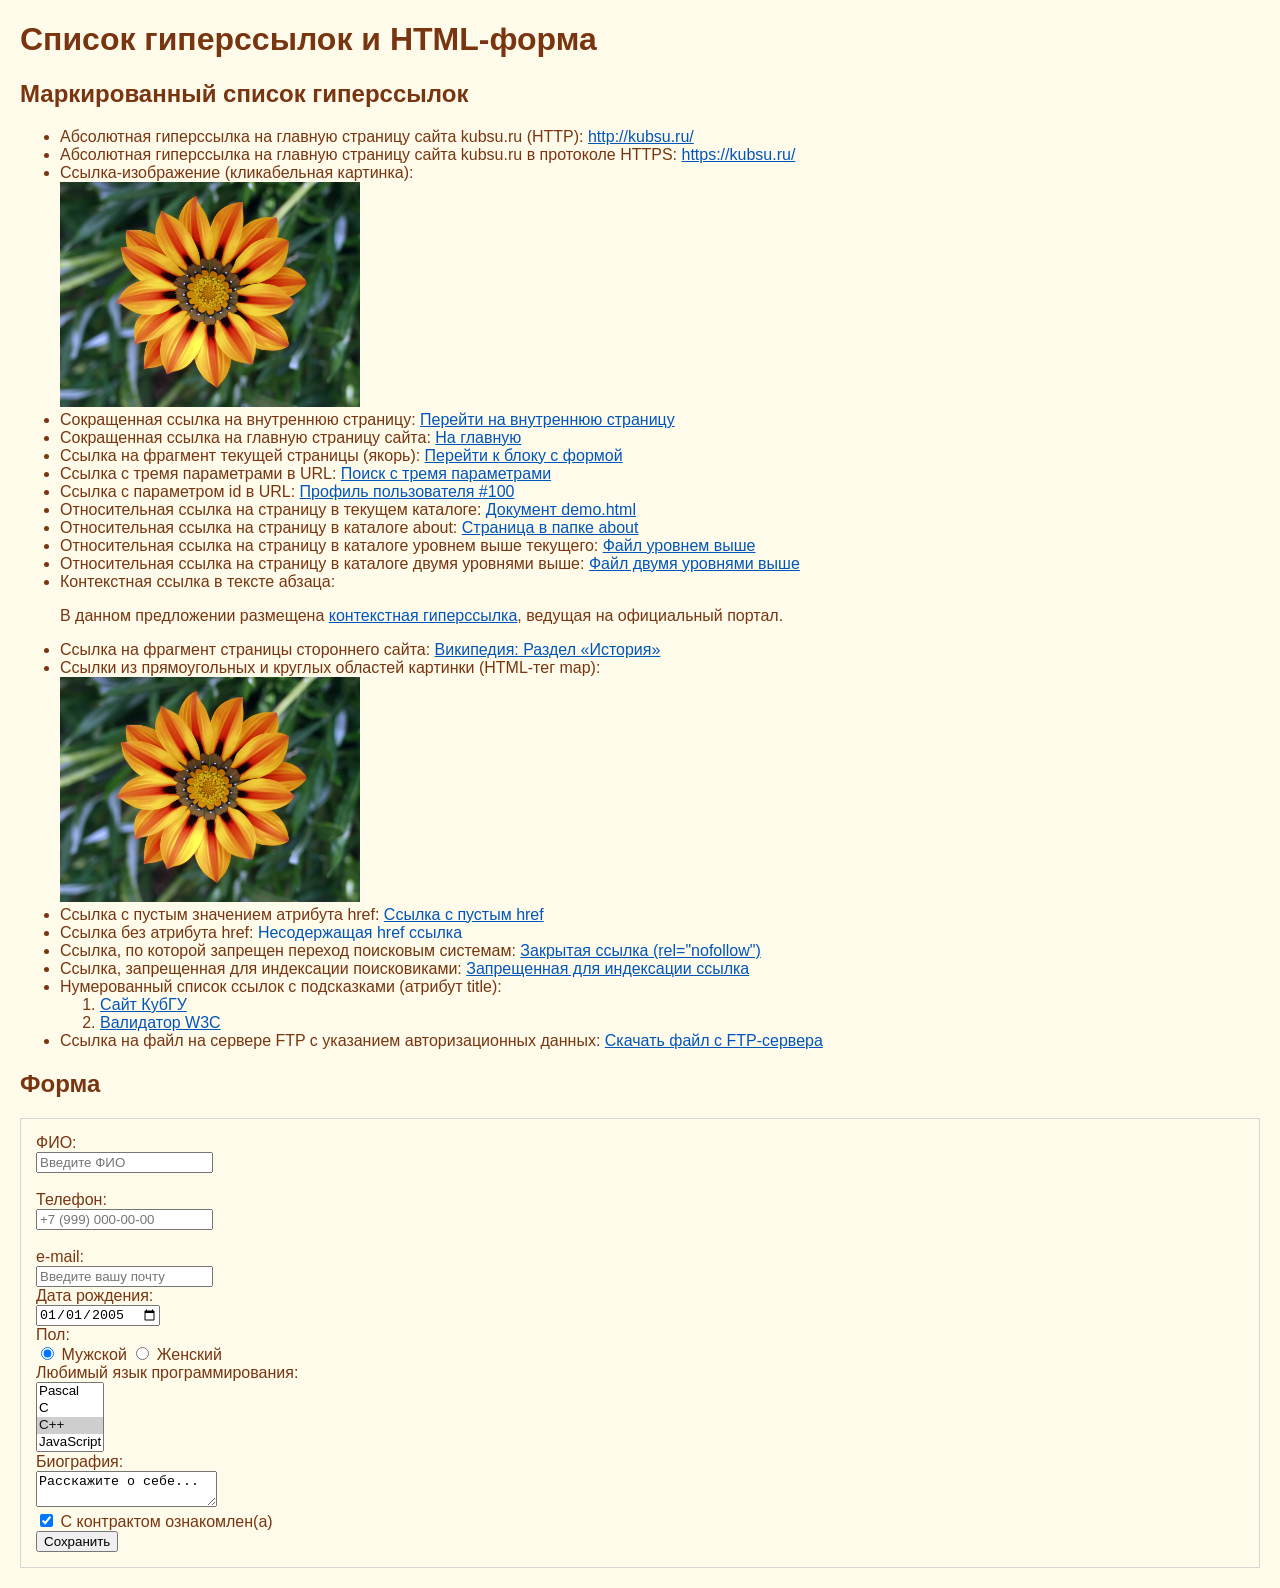
==== Lab1/level1/level2/index.html @ adedb9cc "Update index.html" ====
<!DOCTYPE html>

<html lang="ru">

  <head>
    <title>Разработка пользовательского Web-интерфейса</title>
    
  </head>
<style>
  /* Цвет фона и основной текст */
  body {
    background-color: #FFFBEB;
    color: #78350F; 
    font-family: sans-serif;
    margin: 20px;
  }

  /* Цвет заголовков */
  h1, h2 {
    color: #78350F;  
  }

  /* Цвет обычных ссылок */
  a {
    color: #0055bb;
  }


  /* Цвет ссылок при наведении курсора */
  a:hover {
    color: #d97706;
  }

  /* Простой фон и рамка для формы */
  form {
    background-color: #FFFBEB; /* фон формы */
    border: 1px solid #cccc; /*  рамка */
    padding: 15px;             
  }
</style>
  <body>

    <h1> Список гиперссылок и HTML-форма</h1>

    <h2>Маркированный список гиперссылок</h2>

    <ul>
      <li>
         Абсолютная гиперссылка на главную страницу сайта kubsu.ru (HTTP):
        <a href="http://kubsu.ru/">http://kubsu.ru/</a>
      </li>

      <li>
         Абсолютная гиперссылка на главную страницу сайта kubsu.ru в протоколе HTTPS:
        <a href="https://kubsu.ru/">https://kubsu.ru/</a>
      </li>

      <li>
         Ссылка-изображение (кликабельная картинка):
        <br />
        <a href="image.jpg"">
          <img src="image.jpg"
            style="width: 300px;" />
        </a>
      </li>

      <li>
         Сокращенная ссылка на внутреннюю страницу:
        <a href="/about.html">Перейти на внутреннюю страницу</a>
      </li>

      <li>
         Сокращенная ссылка на главную страницу сайта:
        <a href="/">На главную</a>
      </li>

      <li>
         Ссылка на фрагмент текущей страницы (якорь):
        <a href="#form-section">Перейти к блоку с формой</a>
      </li>

      <li>
         Ссылка с тремя параметрами в URL:
        <a href="https://example.com/search?param1=1&amp;param2=2&amp;param3=3">Поиск с тремя параметрами</a>
      </li>

      <li>
         Ссылка с параметром id в URL:
        <a href="https://example.com/user?id=100">Профиль пользователя #100</a>
      </li>

      <li>
         Относительная ссылка на страницу в текущем каталоге:
        <a href="demo.html">Документ demo.html</a>
      </li>

      <li>
         Относительная ссылка на страницу в каталоге about:
        <a href="about/page.html">Страница в папке about</a>
      </li>

      <li>
         Относительная ссылка на страницу в каталоге уровнем выше текущего:
        <a href="../page.html">Файл уровнем выше</a>
      </li>

      <li>
         Относительная ссылка на страницу в каталоге двумя уровнями выше:
        <a href="../../page.html">Файл двумя уровнями выше</a>
      </li>

      <li>
         Контекстная ссылка в тексте абзаца:
        <p>В данном предложении размещена <a href="https://kubsu.ru/">контекстная гиперссылка</a>, ведущая на официальный портал.</p>
      </li>

      <li>
         Ссылка на фрагмент страницы стороннего сайта:
        <a href="https://ru.wikipedia.org/wiki/HTML#История">Википедия: Раздел «История»</a>
      </li>

      <li>
         Ссылки из прямоугольных и круглых областей картинки (HTML-тег map):
        <br />
        <img src="image.jpg"
          alt="Интерактивная карта изображения"
          usemap="#navigation-map"
          style="width: 300px;" />
        <map name="navigation-map">
          <area shape="rect"
            coords="0,0,100,100"
            href="https://kubsu.ru/"
            alt="Прямоугольная область" />
          <area shape="circle"
            coords="200,100,40"
            href="https://example.com/"
            alt="Круглая область" />
        </map>
      </li>

      <li>
         Ссылка с пустым значением атрибута href:
        <a href="">Ссылка с пустым href</a>
      </li>

      <li>
         Ссылка без атрибута href:
        <a>Несодержащая href ссылка</a>
      </li>

      <li>
         Ссылка, по которой запрещен переход поисковым системам:
        <a href="https://example.com/private"
          rel="nofollow">Закрытая ссылка (rel="nofollow")</a>
      </li>

      <li>
         Ссылка, запрещенная для индексации поисковиками:
        <a href="https://example.com/hidden"
          rel="nofollow">Запрещенная для индексации ссылка</a>
      </li>

      <li>
         Нумерованный список ссылок с подсказками (атрибут title):
        <ol>
          <li>
            <a href="https://kubsu.ru/"
              title="Официальный сайт Кубанского государственного университета">Сайт КубГУ</a>
          </li>
          <li>
            <a href="https://validator.w3.org/"
              title="Онлайн-сервис проверки валидности HTML-кода от W3C">Валидатор W3C</a>
          </li>
        </ol>
      </li>

      <li>
         Ссылка на файл на сервере FTP с указанием авторизационных данных:
        <a href="ftp://user:password@ftp.example.com/file.txt">Скачать файл с FTP-сервера</a>
      </li>
    </ul>

    <h2 id="form-section">Форма</h2>

    <form action="https://httpbin.org/post"
      method="POST">

      <label>
        ФИО:<br />
        <input name="field-fio"
          type="text"
          placeholder="Введите ФИО" 
          pattern="[A-Za-zA-Яа-яЁё\s\-]+"
          title="ФИО должно содержать только буквы и пробелы(без цифр)"
          required />
      </label><br /><br />

      <label>
        Телефон:<br />
        <input name="field-tel"
          type="tel"
          placeholder="+7 (999) 000-00-00" 
          pattern="[\+0-9\s\-\(\)]+"
          title="Номер телефона должен содержать только цифры и символы +,-"
          required />
      </label><br /><br />

      <label>
        e-mail:<br />
        <input name="field-email"
          type="email"
          placeholder="Введите вашу почту" />
      </label><br />

      <label>
        Дата рождения:<br />
        <input name="field-date"
          value="2005-01-01"
          type="date" />
      </label><br />

      Пол:<br />
      <label><input type="radio"
        checked="checked"
        name="radio-gender"
        value="male" />
        Мужской</label>
      <label><input type="radio"
        name="radio-gender"
        value="female" />
        Женский</label><br />

      <label>
        Любимый язык программирования:<br />
        <select name="field-languages[]"
          multiple="multiple">
          <option value="Pascal">Pascal</option>
          <option value="C">C</option>
          <option value="C++" selected="selected">C++</option>
          <option value="JavaScript">JavaScript</option>
          <option value="PHP">PHP</option>
          <option value="Python">Python</option>
          <option value="Java">Java</option>
          <option value="Haskel">Haskel</option>
          <option value="Clojure">Clojure</option>
          <option value="Prolog">Prolog</option>
          <option value="Scala">Scala</option>
        </select>
      </label><br />

      <label>
        Биография:<br />
        <textarea name="field-bio">Расскажите о себе...</textarea>
      </label><br />

      <label><input type="checkbox"
        checked="checked"
        name="check-contract" />
        С контрактом ознакомлен(а)</label><br />

      <input type="submit"
        value="Сохранить" />

    </form>

  </body>

</html>
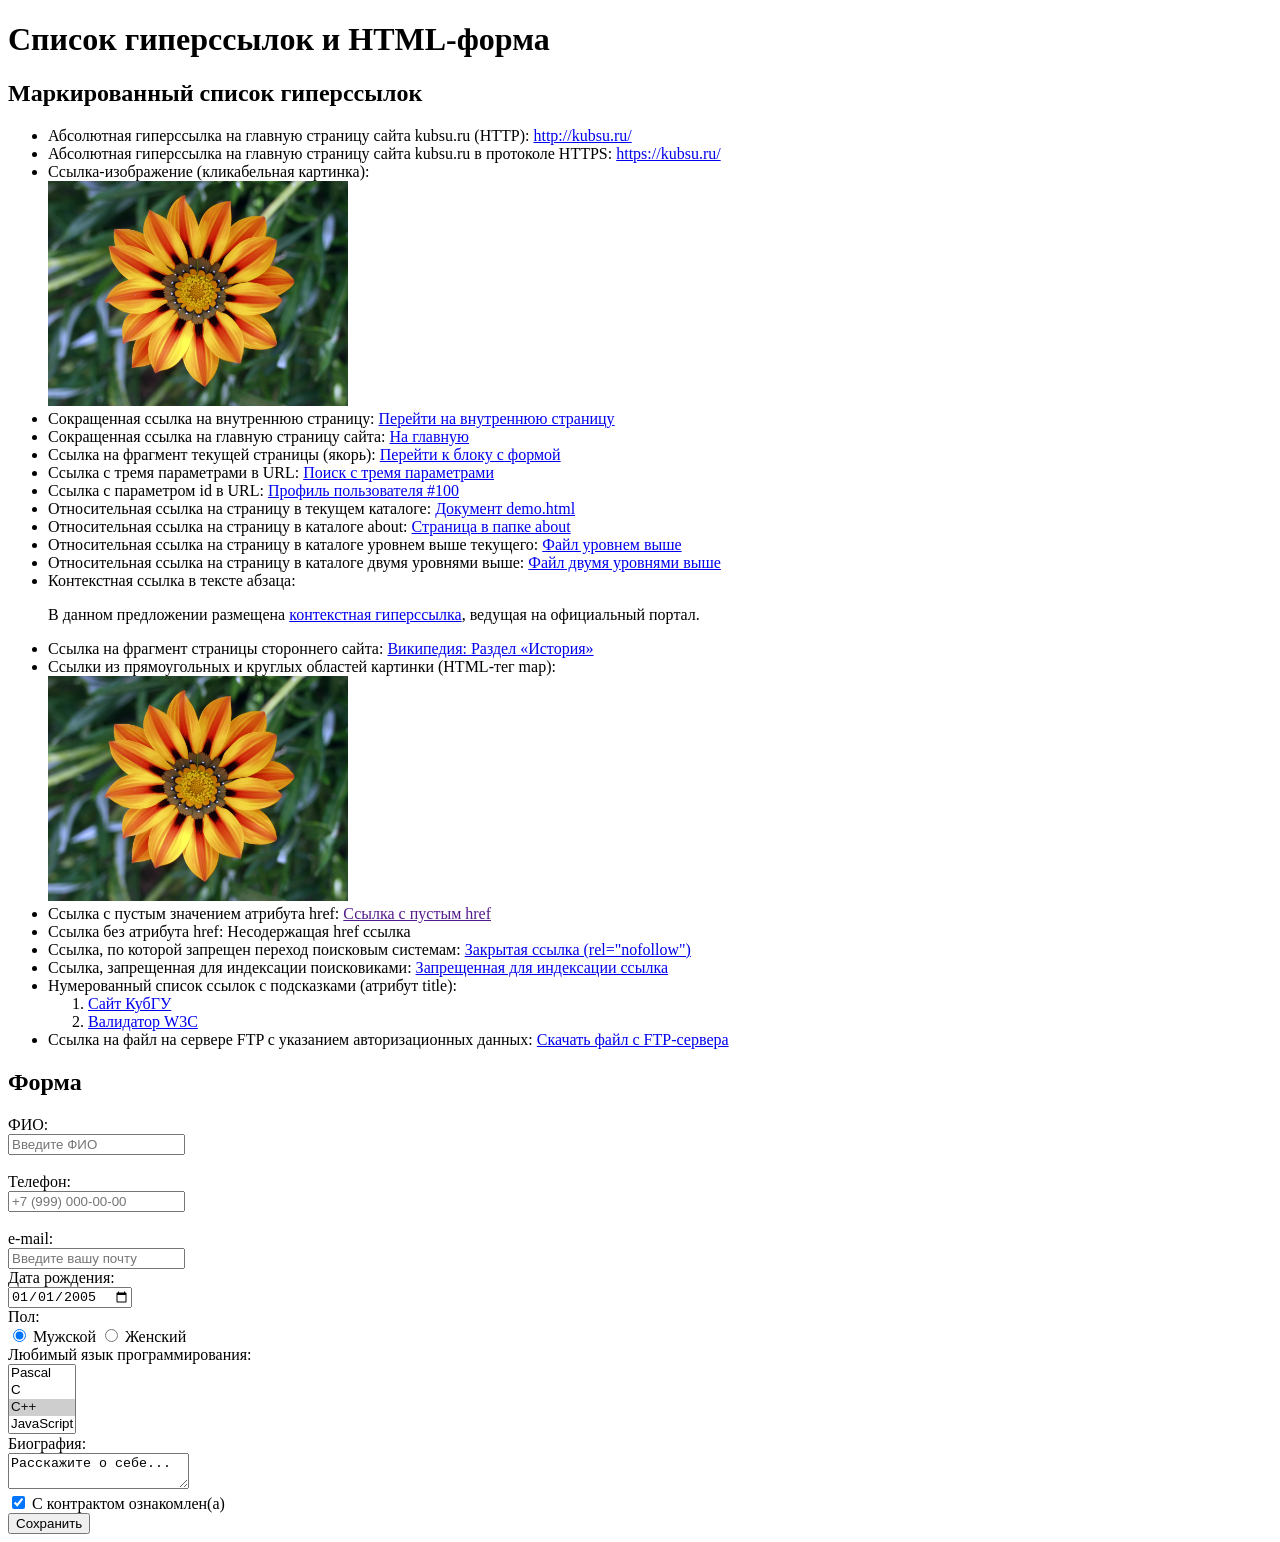
==== commit 8a2dd576: "Update index.html" ====
--- a/Lab1/level1/level2/index.html
+++ b/Lab1/level1/level2/index.html
@@ -6,38 +6,7 @@
     <title>Разработка пользовательского Web-интерфейса</title>
     
   </head>
-<style>
-  /* Цвет фона и основной текст */
-  body {
-    background-color: #FFFBEB;
-    color: #78350F; 
-    font-family: sans-serif;
-    margin: 20px;
-  }
-
-  /* Цвет заголовков */
-  h1, h2 {
-    color: #78350F;  
-  }
-
-  /* Цвет обычных ссылок */
-  a {
-    color: #0055bb;
-  }
-
-
-  /* Цвет ссылок при наведении курсора */
-  a:hover {
-    color: #d97706;
-  }
-
-  /* Простой фон и рамка для формы */
-  form {
-    background-color: #FFFBEB; /* фон формы */
-    border: 1px solid #cccc; /*  рамка */
-    padding: 15px;             
-  }
-</style>
+
   <body>
 
     <h1> Список гиперссылок и HTML-форма</h1>
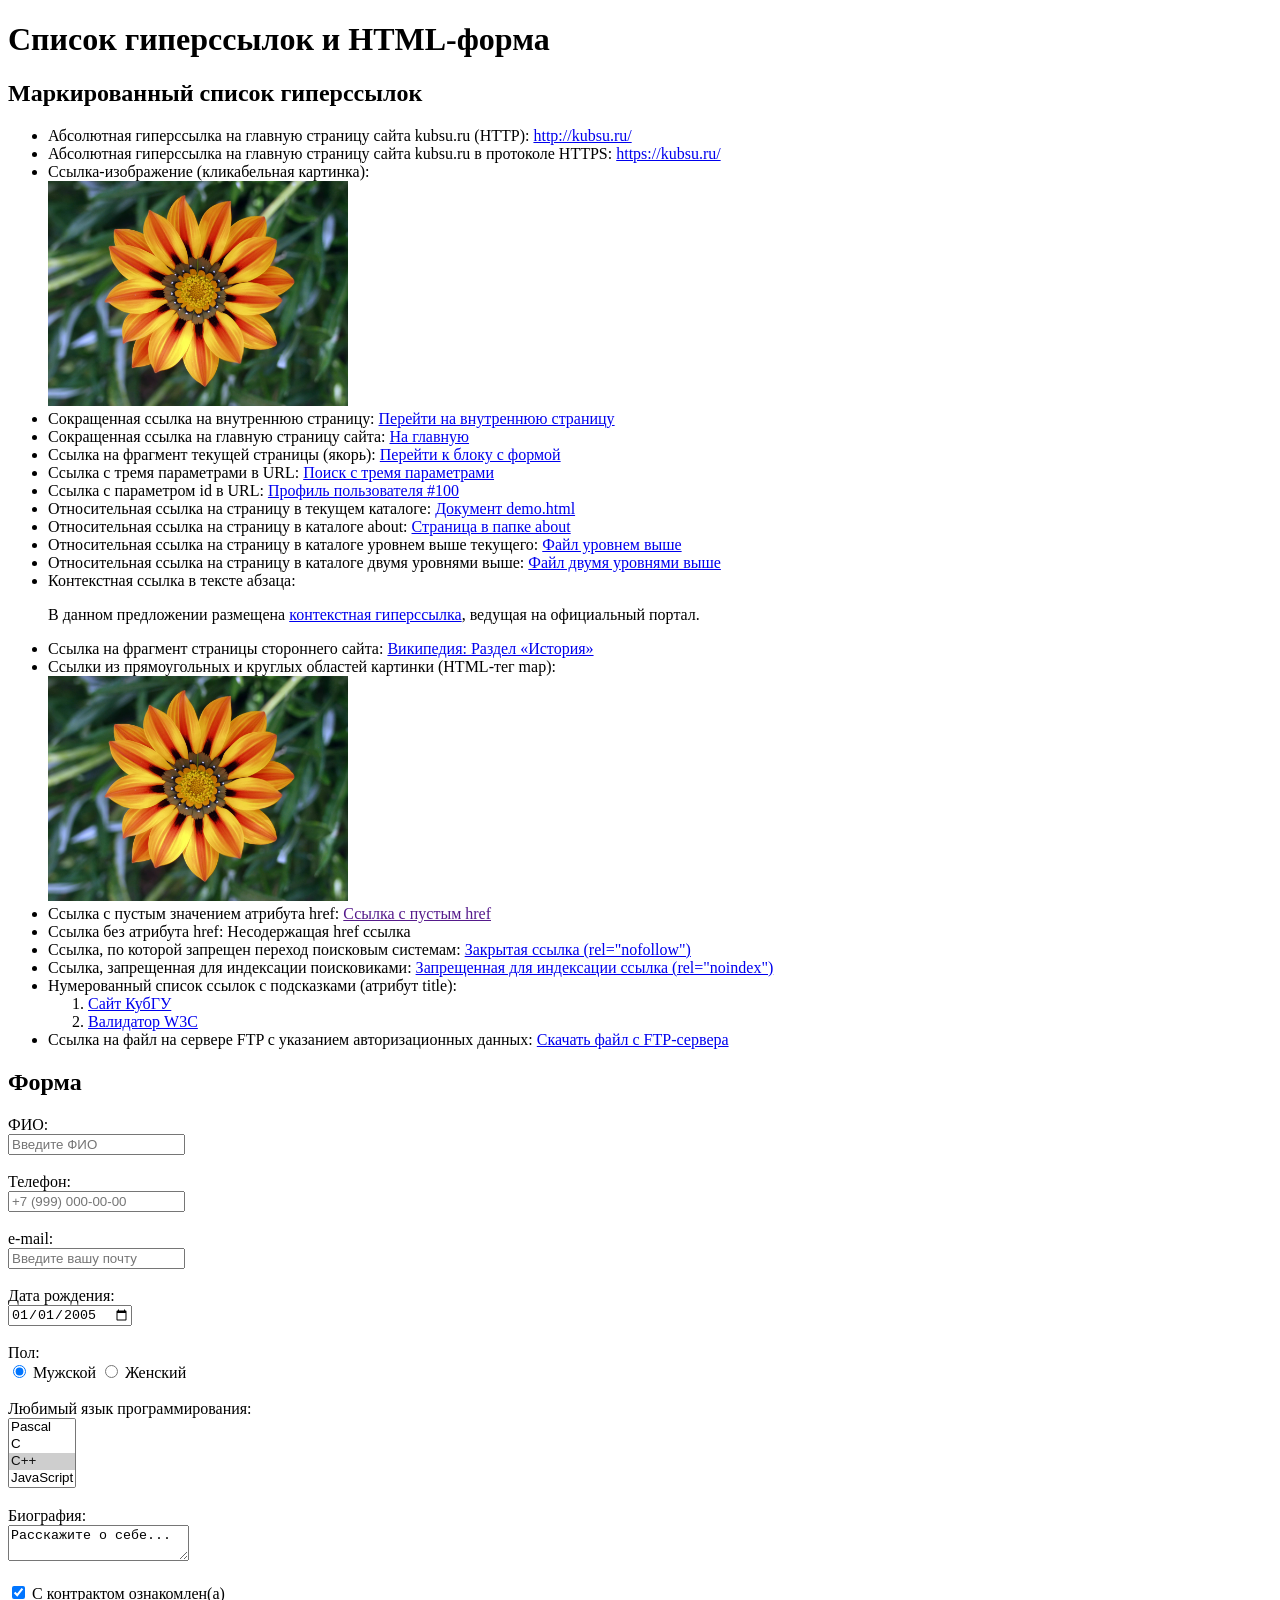
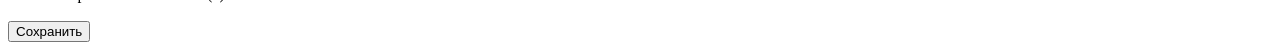
==== commit b16e0832: "Update index.html" ====
--- a/Lab1/level1/level2/index.html
+++ b/Lab1/level1/level2/index.html
@@ -3,93 +3,108 @@
 <html lang="ru">
 
   <head>
+    <meta charset="UTF-8" />
+    <meta name="viewport" content="width=device-width, initial-scale=1.0" />
     <title>Разработка пользовательского Web-интерфейса</title>
-    
   </head>
 
   <body>
 
-    <h1> Список гиперссылок и HTML-форма</h1>
+    <h1>Список гиперссылок и HTML-форма</h1>
 
     <h2>Маркированный список гиперссылок</h2>
 
     <ul>
-      <li>
-         Абсолютная гиперссылка на главную страницу сайта kubsu.ru (HTTP):
+      <!-- 1) абсолютная гиперссылка (HTTP) -->
+      <li>
+        Абсолютная гиперссылка на главную страницу сайта kubsu.ru (HTTP):
         <a href="http://kubsu.ru/">http://kubsu.ru/</a>
       </li>
 
-      <li>
-         Абсолютная гиперссылка на главную страницу сайта kubsu.ru в протоколе HTTPS:
+      <!-- 2) абсолютная гиперссылка (HTTPS) -->
+      <li>
+        Абсолютная гиперссылка на главную страницу сайта kubsu.ru в протоколе HTTPS:
         <a href="https://kubsu.ru/">https://kubsu.ru/</a>
       </li>
 
-      <li>
-         Ссылка-изображение (кликабельная картинка):
+      <!-- 3) ссылка-изображение -->
+      <li>
+        Ссылка-изображение (кликабельная картинка):
         <br />
-        <a href="image.jpg"">
-          <img src="image.jpg"
-            style="width: 300px;" />
+        <a href="image.jpg">
+          <img src="image.jpg" alt="Кликабельное изображение" style="width: 300px;" />
         </a>
       </li>
 
-      <li>
-         Сокращенная ссылка на внутреннюю страницу:
+      <!-- 4) сокращенная ссылка на внутреннюю страницу -->
+      <li>
+        Сокращенная ссылка на внутреннюю страницу:
         <a href="/about.html">Перейти на внутреннюю страницу</a>
       </li>
 
-      <li>
-         Сокращенная ссылка на главную страницу сайта:
+      <!-- 5) сокращенная ссылка на главную страницу -->
+      <li>
+        Сокращенная ссылка на главную страницу сайта:
         <a href="/">На главную</a>
       </li>
 
-      <li>
-         Ссылка на фрагмент текущей страницы (якорь):
+      <!-- 6) ссылка на фрагмент текущей страницы -->
+      <li>
+        Ссылка на фрагмент текущей страницы (якорь):
         <a href="#form-section">Перейти к блоку с формой</a>
       </li>
 
-      <li>
-         Ссылка с тремя параметрами в URL:
+      <!-- 7) ссылка с тремя параметрами в URL -->
+      <li>
+        Ссылка с тремя параметрами в URL:
         <a href="https://example.com/search?param1=1&amp;param2=2&amp;param3=3">Поиск с тремя параметрами</a>
       </li>
 
-      <li>
-         Ссылка с параметром id в URL:
+      <!-- 8) ссылка с параметром id в URL -->
+      <li>
+        Ссылка с параметром id в URL:
         <a href="https://example.com/user?id=100">Профиль пользователя #100</a>
       </li>
 
-      <li>
-         Относительная ссылка на страницу в текущем каталоге:
+      <!-- 9) относительная ссылка на страницу в текущем каталоге -->
+      <li>
+        Относительная ссылка на страницу в текущем каталоге:
         <a href="demo.html">Документ demo.html</a>
       </li>
 
-      <li>
-         Относительная ссылка на страницу в каталоге about:
+      <!-- 10) относительная ссылка на страницу в каталоге about -->
+      <li>
+        Относительная ссылка на страницу в каталоге about:
         <a href="about/page.html">Страница в папке about</a>
       </li>
 
-      <li>
-         Относительная ссылка на страницу в каталоге уровнем выше текущего:
+      <!-- 11) относительная ссылка на страницу уровнем выше -->
+      <li>
+        Относительная ссылка на страницу в каталоге уровнем выше текущего:
         <a href="../page.html">Файл уровнем выше</a>
       </li>
 
-      <li>
-         Относительная ссылка на страницу в каталоге двумя уровнями выше:
+      <!-- 12) относительная ссылка на страницу двумя уровнями выше -->
+      <li>
+        Относительная ссылка на страницу в каталоге двумя уровнями выше:
         <a href="../../page.html">Файл двумя уровнями выше</a>
       </li>
 
-      <li>
-         Контекстная ссылка в тексте абзаца:
+      <!-- 13) контекстная ссылка в тексте абзаца -->
+      <li>
+        Контекстная ссылка в тексте абзаца:
         <p>В данном предложении размещена <a href="https://kubsu.ru/">контекстная гиперссылка</a>, ведущая на официальный портал.</p>
       </li>
 
-      <li>
-         Ссылка на фрагмент страницы стороннего сайта:
+      <!-- 14) ссылка на фрагмент страницы стороннего сайта -->
+      <li>
+        Ссылка на фрагмент страницы стороннего сайта:
         <a href="https://ru.wikipedia.org/wiki/HTML#История">Википедия: Раздел «История»</a>
       </li>
 
-      <li>
-         Ссылки из прямоугольных и круглых областей картинки (HTML-тег map):
+      <!-- 15) ссылки из областей картинки (map) -->
+      <li>
+        Ссылки из прямоугольных и круглых областей картинки (HTML-тег map):
         <br />
         <img src="image.jpg"
           alt="Интерактивная карта изображения"
@@ -107,30 +122,35 @@
         </map>
       </li>
 
-      <li>
-         Ссылка с пустым значением атрибута href:
+      <!-- 16) ссылка с пустым href -->
+      <li>
+        Ссылка с пустым значением атрибута href:
         <a href="">Ссылка с пустым href</a>
       </li>
 
-      <li>
-         Ссылка без атрибута href:
+      <!-- 17) ссылка без атрибута href -->
+      <li>
+        Ссылка без атрибута href:
         <a>Несодержащая href ссылка</a>
       </li>
 
-      <li>
-         Ссылка, по которой запрещен переход поисковым системам:
+      <!-- 18) ссылка, запрещенная для перехода поисковикам -->
+      <li>
+        Ссылка, по которой запрещен переход поисковым системам:
         <a href="https://example.com/private"
           rel="nofollow">Закрытая ссылка (rel="nofollow")</a>
       </li>
 
-      <li>
-         Ссылка, запрещенная для индексации поисковиками:
+      <!-- 19) ссылка, запрещенная для индексации поисковиками -->
+      <li>
+        Ссылка, запрещенная для индексации поисковиками:
         <a href="https://example.com/hidden"
-          rel="nofollow">Запрещенная для индексации ссылка</a>
-      </li>
-
-      <li>
-         Нумерованный список ссылок с подсказками (атрибут title):
+          rel="noindex">Запрещенная для индексации ссылка (rel="noindex")</a>
+      </li>
+
+      <!-- 20) нумерованный список ссылок с подсказками (title) -->
+      <li>
+        Нумерованный список ссылок с подсказками (атрибут title):
         <ol>
           <li>
             <a href="https://kubsu.ru/"
@@ -143,24 +163,24 @@
         </ol>
       </li>
 
-      <li>
-         Ссылка на файл на сервере FTP с указанием авторизационных данных:
+      <!-- 21) ссылка на FTP с авторизацией -->
+      <li>
+        Ссылка на файл на сервере FTP с указанием авторизационных данных:
         <a href="ftp://user:password@ftp.example.com/file.txt">Скачать файл с FTP-сервера</a>
       </li>
     </ul>
 
     <h2 id="form-section">Форма</h2>
 
-    <form action="https://httpbin.org/post"
-      method="POST">
+    <form action="https://httpbin.org/post" method="POST">
 
       <label>
         ФИО:<br />
         <input name="field-fio"
           type="text"
           placeholder="Введите ФИО" 
-          pattern="[A-Za-zA-Яа-яЁё\s\-]+"
-          title="ФИО должно содержать только буквы и пробелы(без цифр)"
+          pattern="[A-Za-zА-Яа-яЁё\s\-]+"
+          title="ФИО должно содержать только буквы, пробелы или дефис (без цифр)"
           required />
       </label><br /><br />
 
@@ -170,7 +190,7 @@
           type="tel"
           placeholder="+7 (999) 000-00-00" 
           pattern="[\+0-9\s\-\(\)]+"
-          title="Номер телефона должен содержать только цифры и символы +,-"
+          title="Номер телефона должен содержать только цифры и символы +, -, (, )"
           required />
       </label><br /><br />
 
@@ -179,14 +199,14 @@
         <input name="field-email"
           type="email"
           placeholder="Введите вашу почту" />
-      </label><br />
+      </label><br /><br />
 
       <label>
         Дата рождения:<br />
         <input name="field-date"
           value="2005-01-01"
           type="date" />
-      </label><br />
+      </label><br /><br />
 
       Пол:<br />
       <label><input type="radio"
@@ -197,7 +217,7 @@
       <label><input type="radio"
         name="radio-gender"
         value="female" />
-        Женский</label><br />
+        Женский</label><br /><br />
 
       <label>
         Любимый язык программирования:<br />
@@ -215,20 +235,19 @@
           <option value="Prolog">Prolog</option>
           <option value="Scala">Scala</option>
         </select>
-      </label><br />
+      </label><br /><br />
 
       <label>
         Биография:<br />
         <textarea name="field-bio">Расскажите о себе...</textarea>
-      </label><br />
+      </label><br /><br />
 
       <label><input type="checkbox"
         checked="checked"
         name="check-contract" />
-        С контрактом ознакомлен(а)</label><br />
-
-      <input type="submit"
-        value="Сохранить" />
+        С контрактом ознакомлен(а)</label><br /><br />
+
+      <input type="submit" value="Сохранить" />
 
     </form>
 
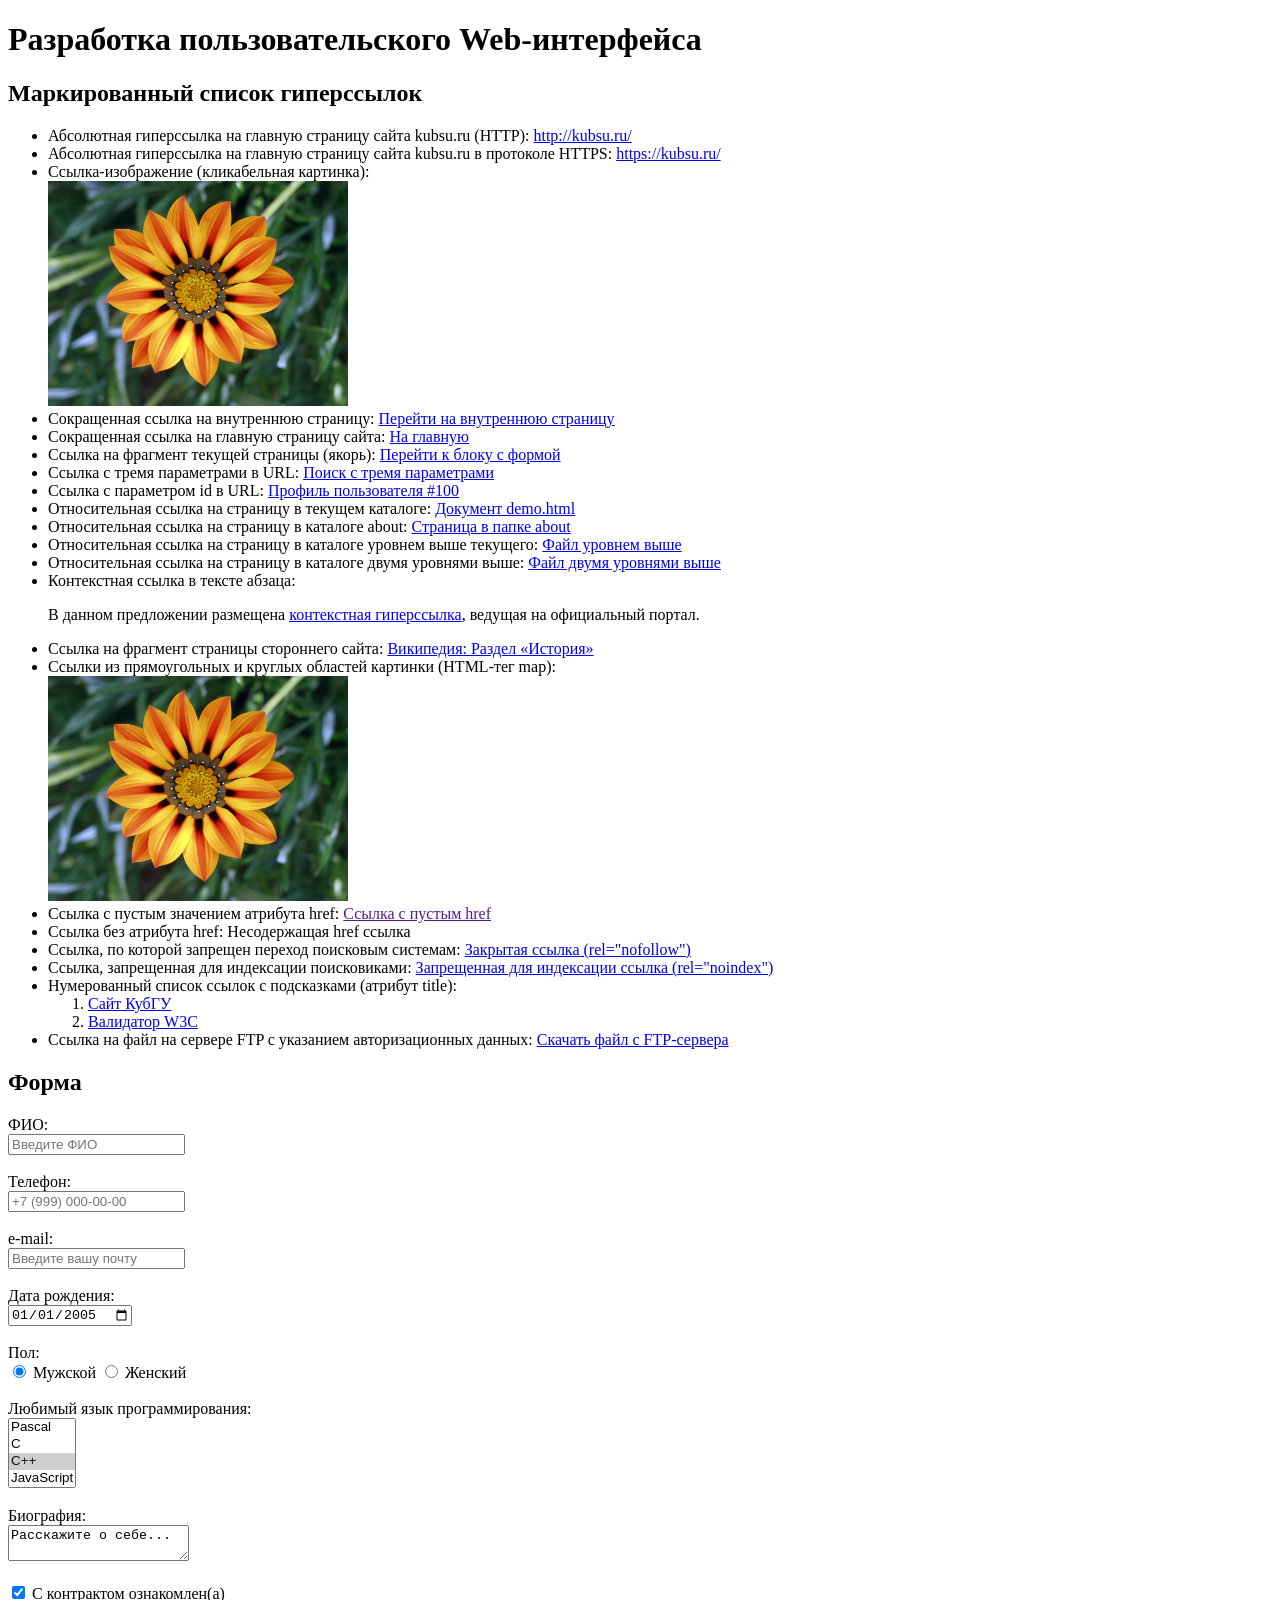
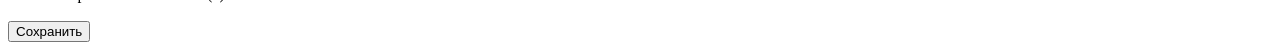
==== commit 96f92925: "Update index.html" ====
--- a/Lab1/level1/level2/index.html
+++ b/Lab1/level1/level2/index.html
@@ -10,24 +10,21 @@
 
   <body>
 
-    <h1>Список гиперссылок и HTML-форма</h1>
+    <h1>Разработка пользовательского Web-интерфейса</h1>
 
     <h2>Маркированный список гиперссылок</h2>
 
     <ul>
-      <!-- 1) абсолютная гиперссылка (HTTP) -->
       <li>
         Абсолютная гиперссылка на главную страницу сайта kubsu.ru (HTTP):
         <a href="http://kubsu.ru/">http://kubsu.ru/</a>
       </li>
 
-      <!-- 2) абсолютная гиперссылка (HTTPS) -->
       <li>
         Абсолютная гиперссылка на главную страницу сайта kubsu.ru в протоколе HTTPS:
         <a href="https://kubsu.ru/">https://kubsu.ru/</a>
       </li>
 
-      <!-- 3) ссылка-изображение -->
       <li>
         Ссылка-изображение (кликабельная картинка):
         <br />
@@ -36,73 +33,61 @@
         </a>
       </li>
 
-      <!-- 4) сокращенная ссылка на внутреннюю страницу -->
       <li>
         Сокращенная ссылка на внутреннюю страницу:
-        <a href="/about.html">Перейти на внутреннюю страницу</a>
-      </li>
-
-      <!-- 5) сокращенная ссылка на главную страницу -->
+        <a href="about/page.html">Перейти на внутреннюю страницу</a>
+      </li>
+
       <li>
         Сокращенная ссылка на главную страницу сайта:
-        <a href="/">На главную</a>
-      </li>
-
-      <!-- 6) ссылка на фрагмент текущей страницы -->
+        <a href="index.html">На главную</a>
+      </li>
+
       <li>
         Ссылка на фрагмент текущей страницы (якорь):
         <a href="#form-section">Перейти к блоку с формой</a>
       </li>
 
-      <!-- 7) ссылка с тремя параметрами в URL -->
       <li>
         Ссылка с тремя параметрами в URL:
         <a href="https://example.com/search?param1=1&amp;param2=2&amp;param3=3">Поиск с тремя параметрами</a>
       </li>
 
-      <!-- 8) ссылка с параметром id в URL -->
       <li>
         Ссылка с параметром id в URL:
         <a href="https://example.com/user?id=100">Профиль пользователя #100</a>
       </li>
 
-      <!-- 9) относительная ссылка на страницу в текущем каталоге -->
       <li>
         Относительная ссылка на страницу в текущем каталоге:
         <a href="demo.html">Документ demo.html</a>
       </li>
 
-      <!-- 10) относительная ссылка на страницу в каталоге about -->
       <li>
         Относительная ссылка на страницу в каталоге about:
-        <a href="about/page.html">Страница в папке about</a>
-      </li>
-
-      <!-- 11) относительная ссылка на страницу уровнем выше -->
+        <a href="about/about.html">Страница в папке about</a>
+      </li>
+
       <li>
         Относительная ссылка на страницу в каталоге уровнем выше текущего:
         <a href="../page.html">Файл уровнем выше</a>
       </li>
 
-      <!-- 12) относительная ссылка на страницу двумя уровнями выше -->
       <li>
         Относительная ссылка на страницу в каталоге двумя уровнями выше:
         <a href="../../page.html">Файл двумя уровнями выше</a>
       </li>
 
-      <!-- 13) контекстная ссылка в тексте абзаца -->
       <li>
         Контекстная ссылка в тексте абзаца:
         <p>В данном предложении размещена <a href="https://kubsu.ru/">контекстная гиперссылка</a>, ведущая на официальный портал.</p>
       </li>
 
-      <!-- 14) ссылка на фрагмент страницы стороннего сайта -->
       <li>
         Ссылка на фрагмент страницы стороннего сайта:
         <a href="https://ru.wikipedia.org/wiki/HTML#История">Википедия: Раздел «История»</a>
       </li>
 
-      <!-- 15) ссылки из областей картинки (map) -->
       <li>
         Ссылки из прямоугольных и круглых областей картинки (HTML-тег map):
         <br />
@@ -122,33 +107,28 @@
         </map>
       </li>
 
-      <!-- 16) ссылка с пустым href -->
       <li>
         Ссылка с пустым значением атрибута href:
         <a href="">Ссылка с пустым href</a>
       </li>
 
-      <!-- 17) ссылка без атрибута href -->
       <li>
         Ссылка без атрибута href:
         <a>Несодержащая href ссылка</a>
       </li>
 
-      <!-- 18) ссылка, запрещенная для перехода поисковикам -->
       <li>
         Ссылка, по которой запрещен переход поисковым системам:
         <a href="https://example.com/private"
           rel="nofollow">Закрытая ссылка (rel="nofollow")</a>
       </li>
 
-      <!-- 19) ссылка, запрещенная для индексации поисковиками -->
       <li>
         Ссылка, запрещенная для индексации поисковиками:
         <a href="https://example.com/hidden"
           rel="noindex">Запрещенная для индексации ссылка (rel="noindex")</a>
       </li>
 
-      <!-- 20) нумерованный список ссылок с подсказками (title) -->
       <li>
         Нумерованный список ссылок с подсказками (атрибут title):
         <ol>
@@ -163,7 +143,6 @@
         </ol>
       </li>
 
-      <!-- 21) ссылка на FTP с авторизацией -->
       <li>
         Ссылка на файл на сервере FTP с указанием авторизационных данных:
         <a href="ftp://user:password@ftp.example.com/file.txt">Скачать файл с FTP-сервера</a>
@@ -221,7 +200,7 @@
 
       <label>
         Любимый язык программирования:<br />
-        <select name="field-languages[]"
+        <select name="field-languages[]":
           multiple="multiple">
           <option value="Pascal">Pascal</option>
           <option value="C">C</option>
